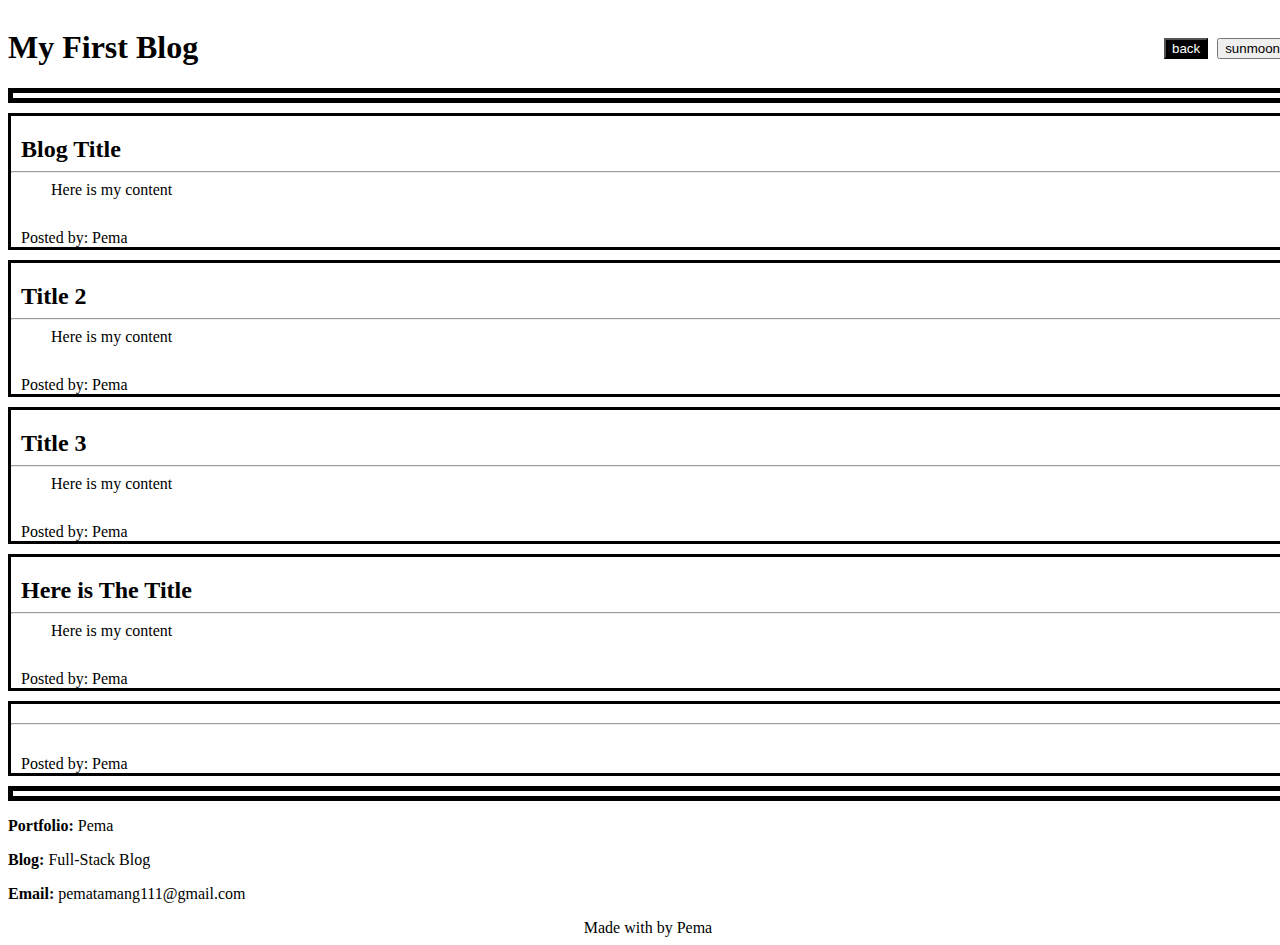
==== blog.html @ c812e84f "add html css and js file and structure" ====
<!DOCTYPE html>
<html lang="en">
<head>
    <meta charset="UTF-8">
    <meta name="viewport" content="width=device-width, initial-scale=1.0">
    <title>My First Blog</title>
    <link rel="stylesheet" href="./assets/css/blog.css">
</head>
<body>
    <header id="blog-header">
        <div id="h1">
            <h1>My First Blog</h1>
        </div>
        <div id="button">
            <button id="back-button">back</button>
            <button id="mode">sunmoon</button>
        </div>
    </header>

    <hr id="border">

    <main id="main-blog">
        <div id="div1">
            <h2><strong>Blog Title</strong></h2>
            <hr class="hr">
            <p id="content">Here is my content</p>
            <p id="post">Posted by: Pema</p>
        </div>

        <div id="div2">
            <h2><strong>Title 2</strong></h2>
            <hr class="hr">
            <p id="content">Here is my content</p>
            <p id="post">Posted by: Pema</p>
        </div>

        <div id="div3">
            <h2><strong>Title 3</strong></h2>
            <hr class="hr">
            <p id="content">Here is my content</p>
            <p id="post">Posted by: Pema</p>
        </div>

        <div id="div4">
            <h2><strong>Here is The Title</strong></h2>
            <hr class="hr">
            <p id="content">Here is my content</p>
            <p id="post">Posted by: Pema</p>
        </div>

        <div id="div5">
            <h2 id="title"></h2>
            <hr class="hr">
            <p id="content"></p>
            <p id="post">Posted by: Pema</p>
            
        </div>
    </main>

    <hr id="border">

    <aside>
        <p><strong>Portfolio:</strong> Pema</p>
        <p><strong>Blog:</strong> Full-Stack Blog</p>
        <p><strong>Email:</strong> pematamang111@gmail.com</p>
    </aside>
    

<footer>Made with by Pema</footer>
<script src="./assets/js/blog.js"></script>
</body>
</html>
---- assets/css/blog.css ----
body {
    width: 100%;
}

#blog-header {
    display: flex;
    flex-direction: row;
    justify-content: space-between;
}

#button {
  margin-top: 30px;  
}

#back-button {
    background-color: black;
    color: white;
    margin-right: 5px;
}

#border {
    border: 5px solid black;
    height: 5px;
    margin-top: 0px;
    margin-bottom: 0;
    width: 100%;
}

#main-blog div h2 {
    margin-bottom: 0;
    margin-left: 10px;
}

#main-blog div {
    border: 3px solid black;
    margin-top: 10px;
    margin-bottom: 10px;
}

#main-blog div #content {
    margin-left: 40px;
    margin-top: 0;
    margin-bottom: 30px;
}

#main-blog div #post {
    margin-bottom: 0;
    margin-left: 10px;
}

footer {
    text-align: center;
}
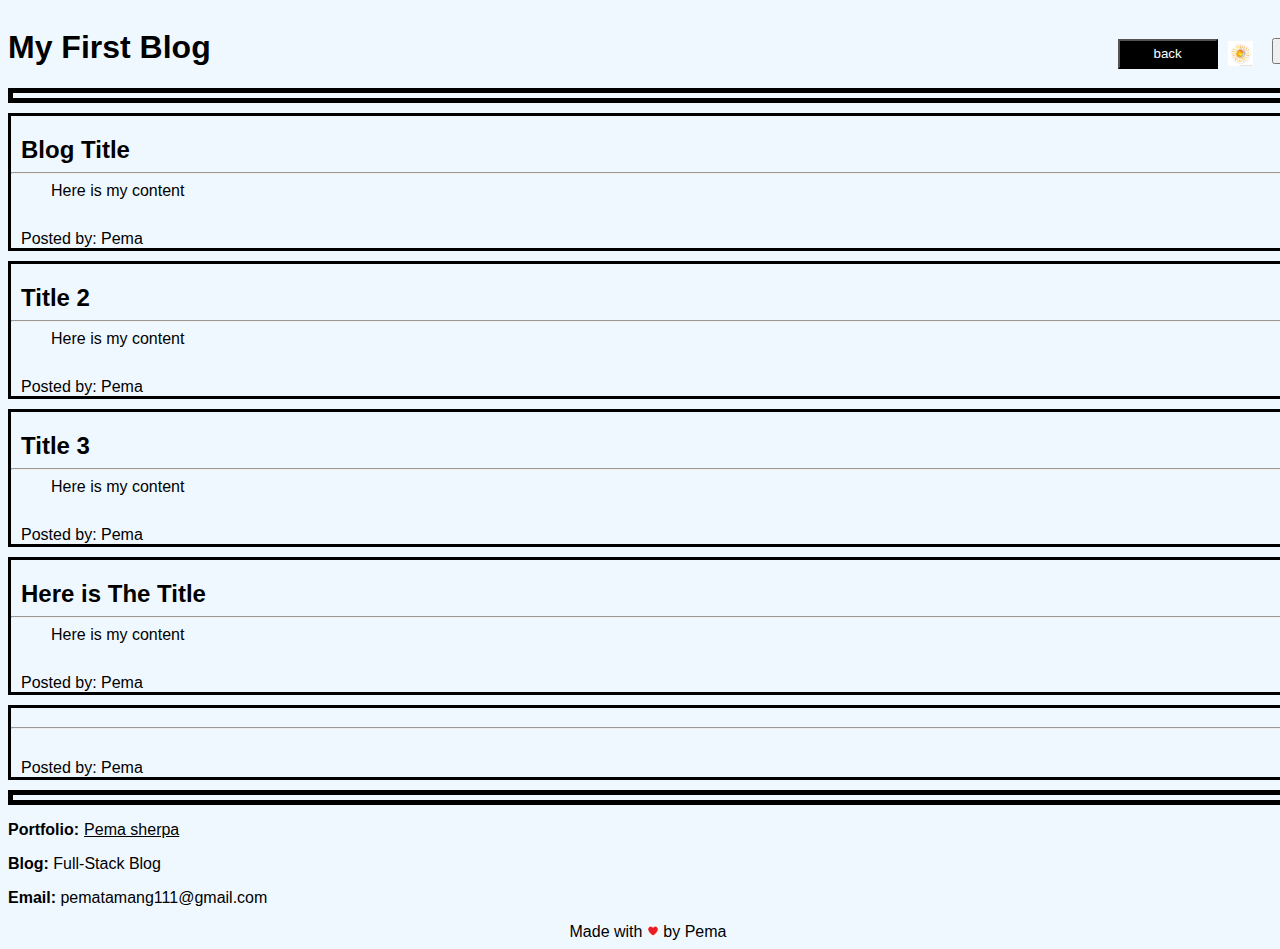
==== commit 74e3ef83: "css done" ====
--- a/blog.html
+++ b/blog.html
@@ -3,7 +3,7 @@
 <head>
     <meta charset="UTF-8">
     <meta name="viewport" content="width=device-width, initial-scale=1.0">
-    <title>My First Blog</title>
+    <title>Pema's First Blog</title>
     <link rel="stylesheet" href="./assets/css/blog.css">
 </head>
 <body>
@@ -12,8 +12,8 @@
             <h1>My First Blog</h1>
         </div>
         <div id="button">
-            <button id="back-button">back</button>
-            <button id="mode">sunmoon</button>
+            <a href="http://127.0.0.1:5500/index.html"><button id="back-button">back</button></a>
+            <button id="mode"><img src="./assets/image/mode.jpg" alt="half sun half moon"></button>
         </div>
     </header>
 
@@ -60,13 +60,13 @@
     <hr id="border">
 
     <aside>
-        <p><strong>Portfolio:</strong> Pema</p>
+        <p><strong>Portfolio:</strong><a id="portfolio" href="https://pematamang111.github.io/My-Portfolio/">Pema sherpa</a></p>
         <p><strong>Blog:</strong> Full-Stack Blog</p>
         <p><strong>Email:</strong> pematamang111@gmail.com</p>
     </aside>
     
 
-<footer>Made with by Pema</footer>
+<footer>Made with <img src="./assets/image/love.jpg" alt="red love sign"> by Pema</footer>
 <script src="./assets/js/blog.js"></script>
 </body>
 </html>--- a/assets/css/blog.css
+++ b/assets/css/blog.css
@@ -1,5 +1,27 @@
+:root {
+    --font: Arial, Helvetica, sans-serif;
+    --darkMode: black;
+    --lightMode: white;
+}
+
 body {
     width: 100%;
+    background-color: aliceblue;
+    color: black;
+    font-family: var(--font);
+}
+
+#mode img {
+    height: 25px;
+    width: 25px;
+    margin-left: -80px;
+    margin-bottom: -8px;
+    
+  }
+
+.dark-mode {
+    background-color: black;
+    color: aliceblue;
 }
 
 #blog-header {
@@ -15,8 +37,15 @@
 #back-button {
     background-color: black;
     color: white;
-    margin-right: 5px;
+    width: 100px;
+    height: 30px;
+    margin-right: 50px;
+
 }
+
+button #mode {
+    margin-right: -10px;
+} 
 
 #border {
     border: 5px solid black;
@@ -48,6 +77,16 @@
     margin-left: 10px;
 }
 
+aside p a {
+    color: var(--darkMode);
+    margin-left: 5px;
+}
+
+footer img {
+    width: 12px;
+    height: 12px;
+}
+
 footer {
     text-align: center;
 }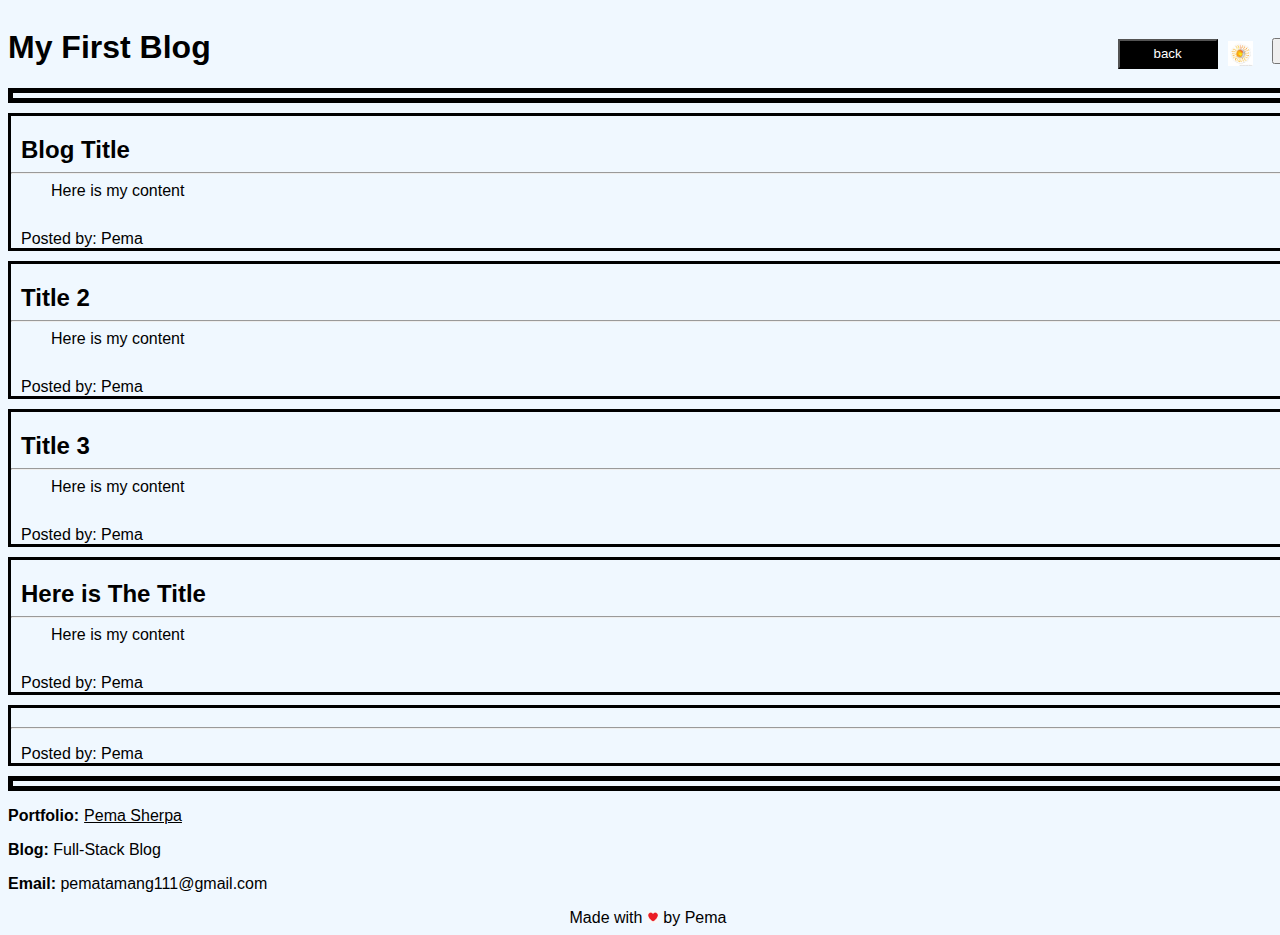
==== commit f876a5d1: "add eventlistener for button" ====
--- a/blog.html
+++ b/blog.html
@@ -51,7 +51,7 @@
         <div id="div5">
             <h2 id="title"></h2>
             <hr class="hr">
-            <p id="content"></p>
+            <p id="contents"></p>
             <p id="post">Posted by: Pema</p>
             
         </div>
@@ -60,13 +60,15 @@
     <hr id="border">
 
     <aside>
-        <p><strong>Portfolio:</strong><a id="portfolio" href="https://pematamang111.github.io/My-Portfolio/">Pema sherpa</a></p>
+        <p><strong>Portfolio:</strong><a id="portfolio" href="https://pematamang111.github.io/My-Portfolio/">Pema Sherpa</a></p>
         <p><strong>Blog:</strong> Full-Stack Blog</p>
         <p><strong>Email:</strong> pematamang111@gmail.com</p>
     </aside>
     
 
 <footer>Made with <img src="./assets/image/love.jpg" alt="red love sign"> by Pema</footer>
+
 <script src="./assets/js/blog.js"></script>
+<script src="./assets/js/logic.js"></script>
 </body>
 </html>